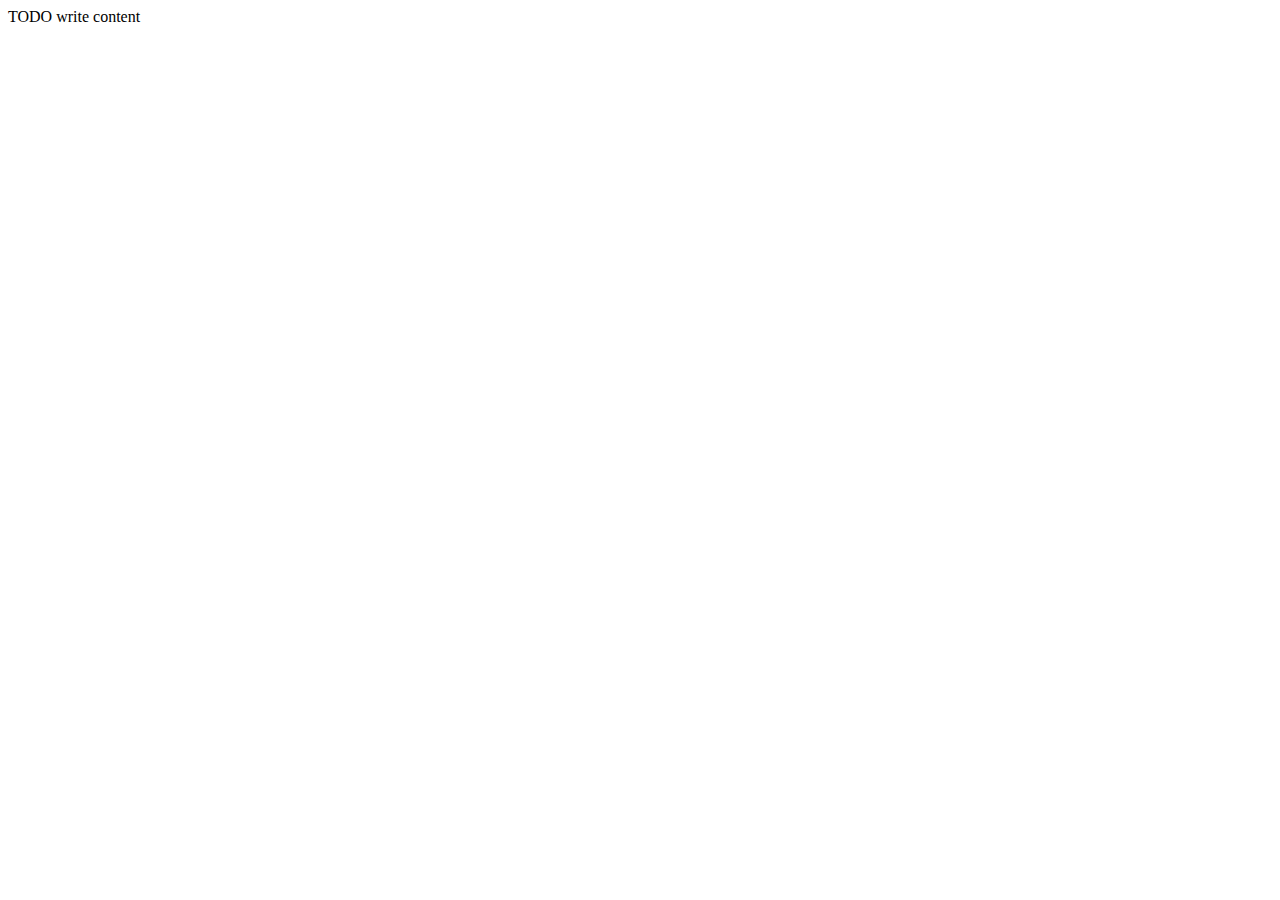
==== Assignment/web/index.html @ 8d19abb4 "Create File" ====
<!DOCTYPE html>
<!--
Click nbfs://nbhost/SystemFileSystem/Templates/Licenses/license-default.txt to change this license
Click nbfs://nbhost/SystemFileSystem/Templates/JSP_Servlet/Html.html to edit this template
-->
<html>
    <head>
        <title>TODO supply a title</title>
        <meta charset="UTF-8">
        <meta name="viewport" content="width=device-width, initial-scale=1.0">
    </head>
    <body>
        <div>TODO write content</div>
    </body>
</html>
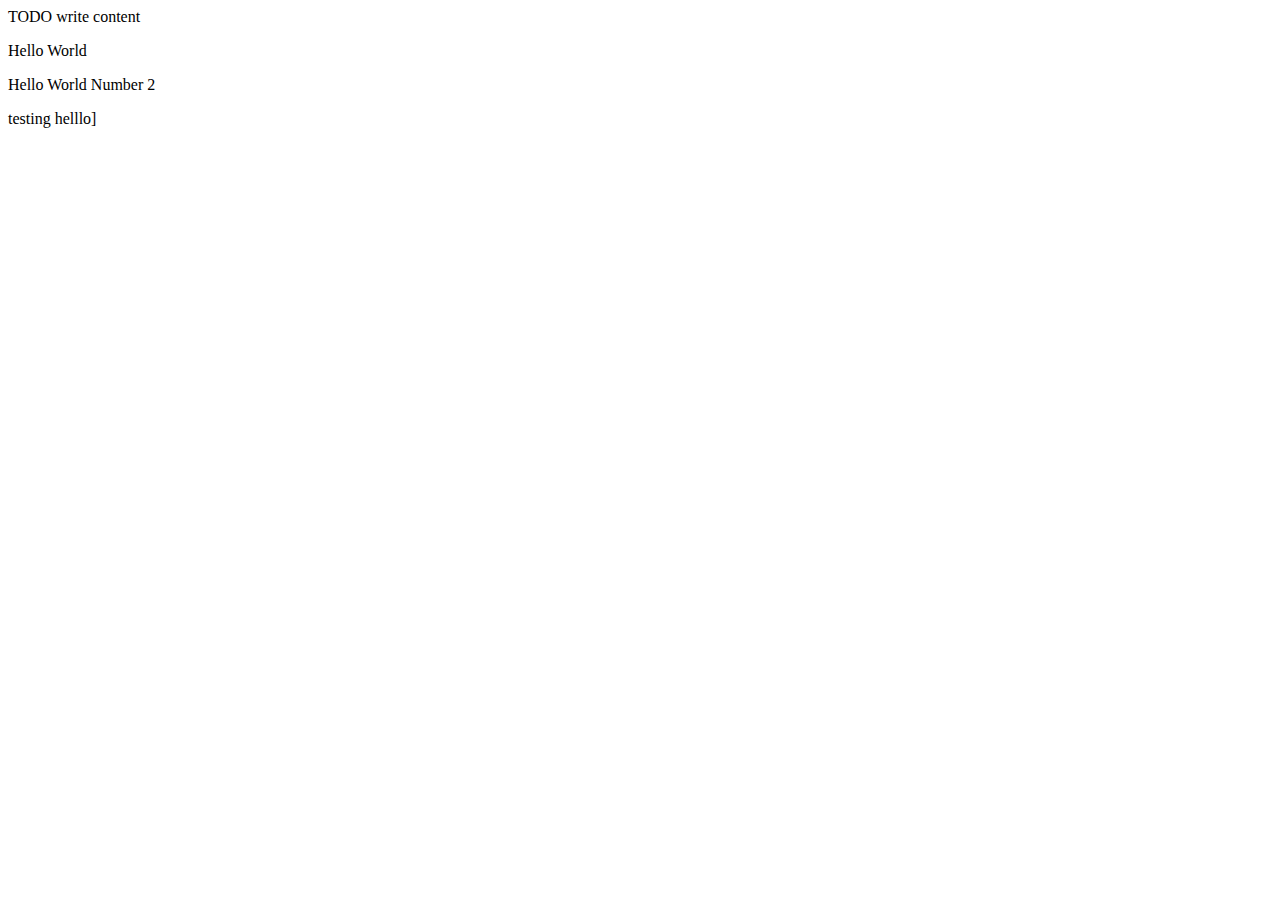
==== commit c61ef9cb: "Update index.html" ====
--- a/Assignment/web/index.html
+++ b/Assignment/web/index.html
@@ -11,5 +11,9 @@
     </head>
     <body>
         <div>TODO write content</div>
+        <p>Hello World</p>
+        <p>Hello World Number 2</p>
+        testing
+        helllo]
     </body>
 </html>
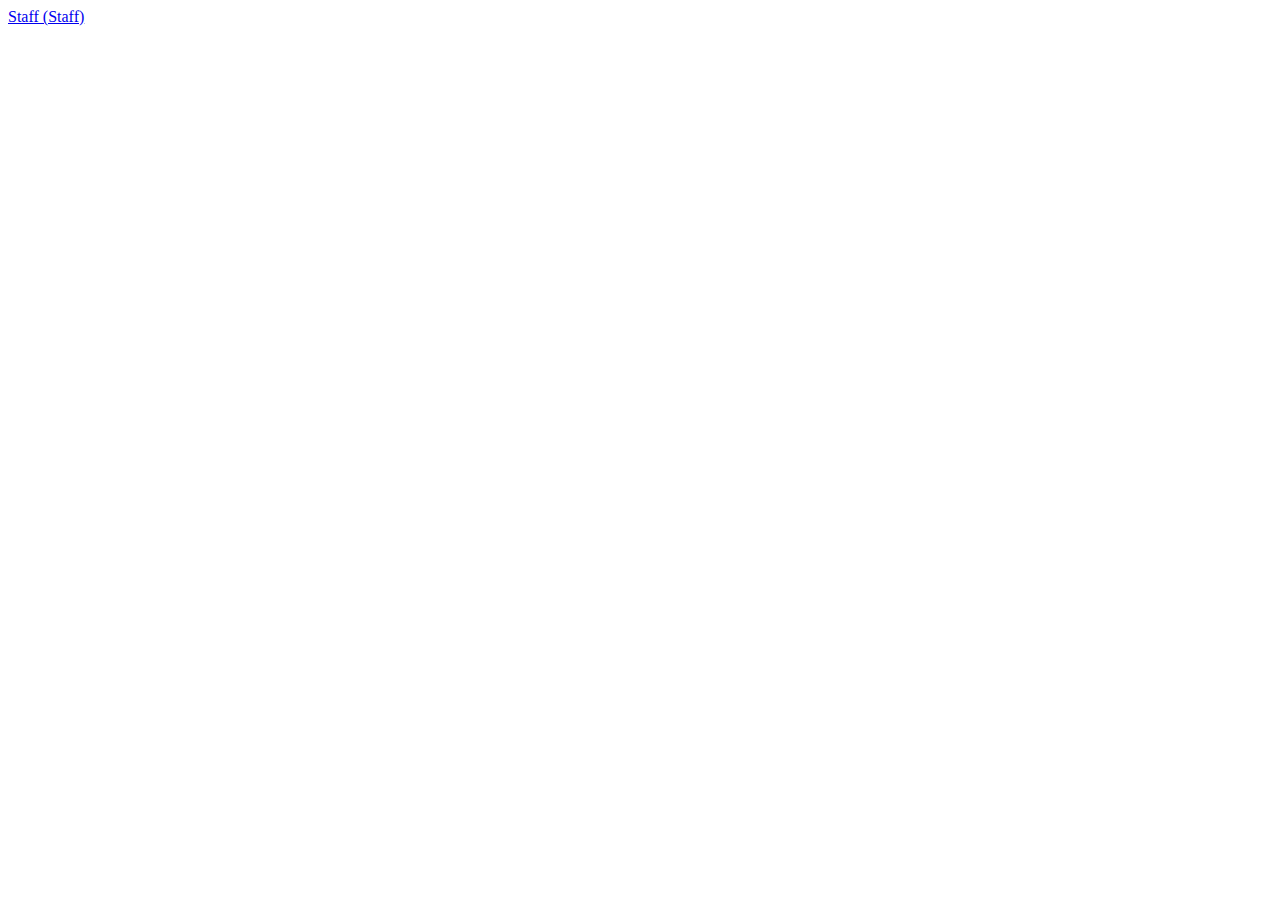
==== commit f2b6f351: "Staff Servlet (Add Function)" ====
--- a/Assignment/web/index.html
+++ b/Assignment/web/index.html
@@ -10,10 +10,6 @@
         <meta name="viewport" content="width=device-width, initial-scale=1.0">
     </head>
     <body>
-        <div>TODO write content</div>
-        <p>Hello World</p>
-        <p>Hello World Number 2</p>
-        testing
-        helllo]
+        <a href ="StaffSettingsPages/StaffPages/staffAdd.html">Staff (Staff)</a>
     </body>
 </html>
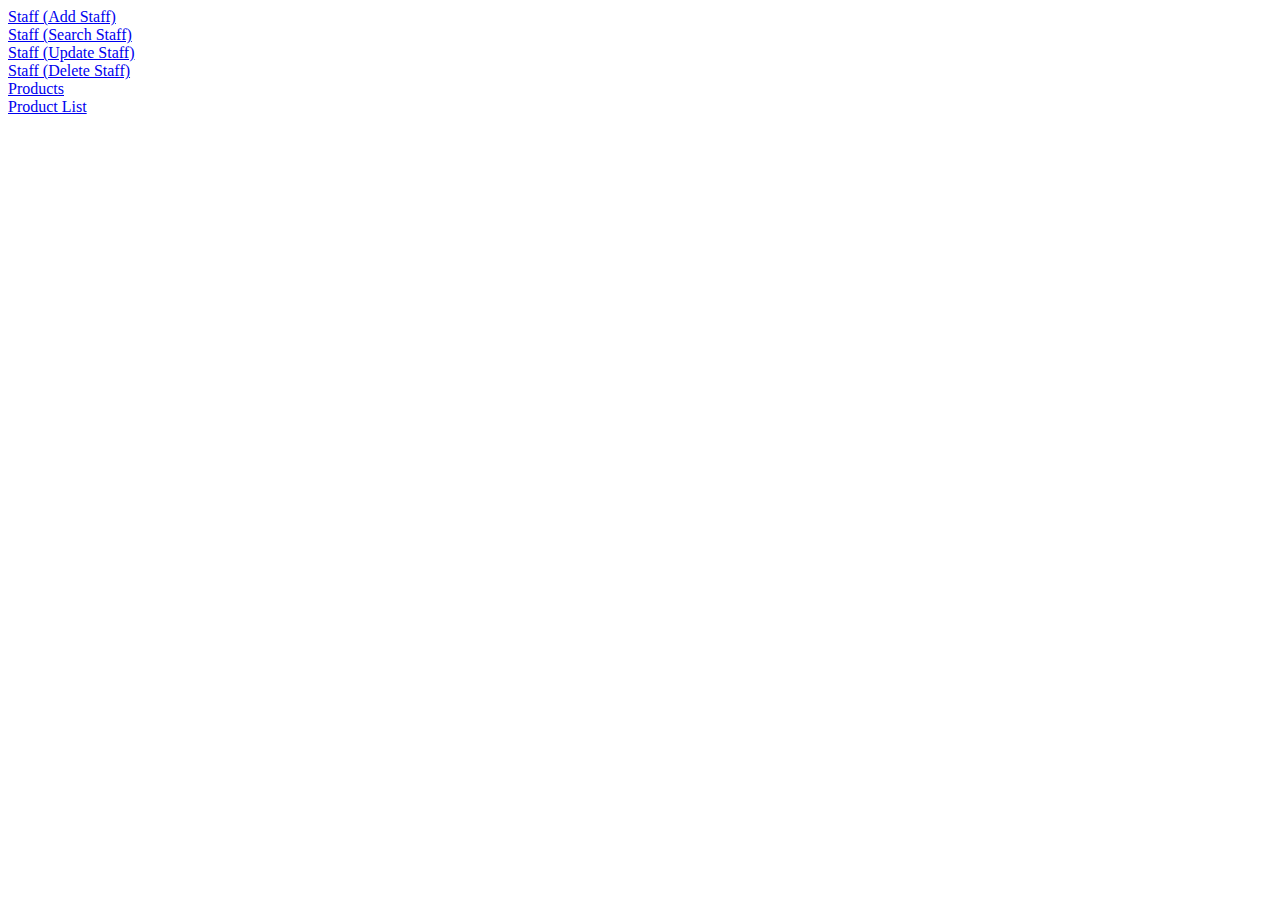
==== commit e95b6754: "Staff CRUD" ====
--- a/Assignment/web/index.html
+++ b/Assignment/web/index.html
@@ -10,6 +10,11 @@
         <meta name="viewport" content="width=device-width, initial-scale=1.0">
     </head>
     <body>
-        <a href ="StaffSettingsPages/StaffPages/staffAdd.html">Staff (Staff)</a>
+        <a href="staffAdd.html">Staff (Add Staff)</a><br/>
+        <a href="StaffHomepage.jsp">Staff (Search Staff)</a><br/>
+        <a href="StaffUpdate.jsp">Staff (Update Staff)</a><br/>
+        <a href="StaffDelete.jsp">Staff (Delete Staff)</a><br/>
+        <a href ="Products.jsp">Products</a> <br>
+        <a href ="ProductList.jsp">Product List</a>
     </body>
 </html>
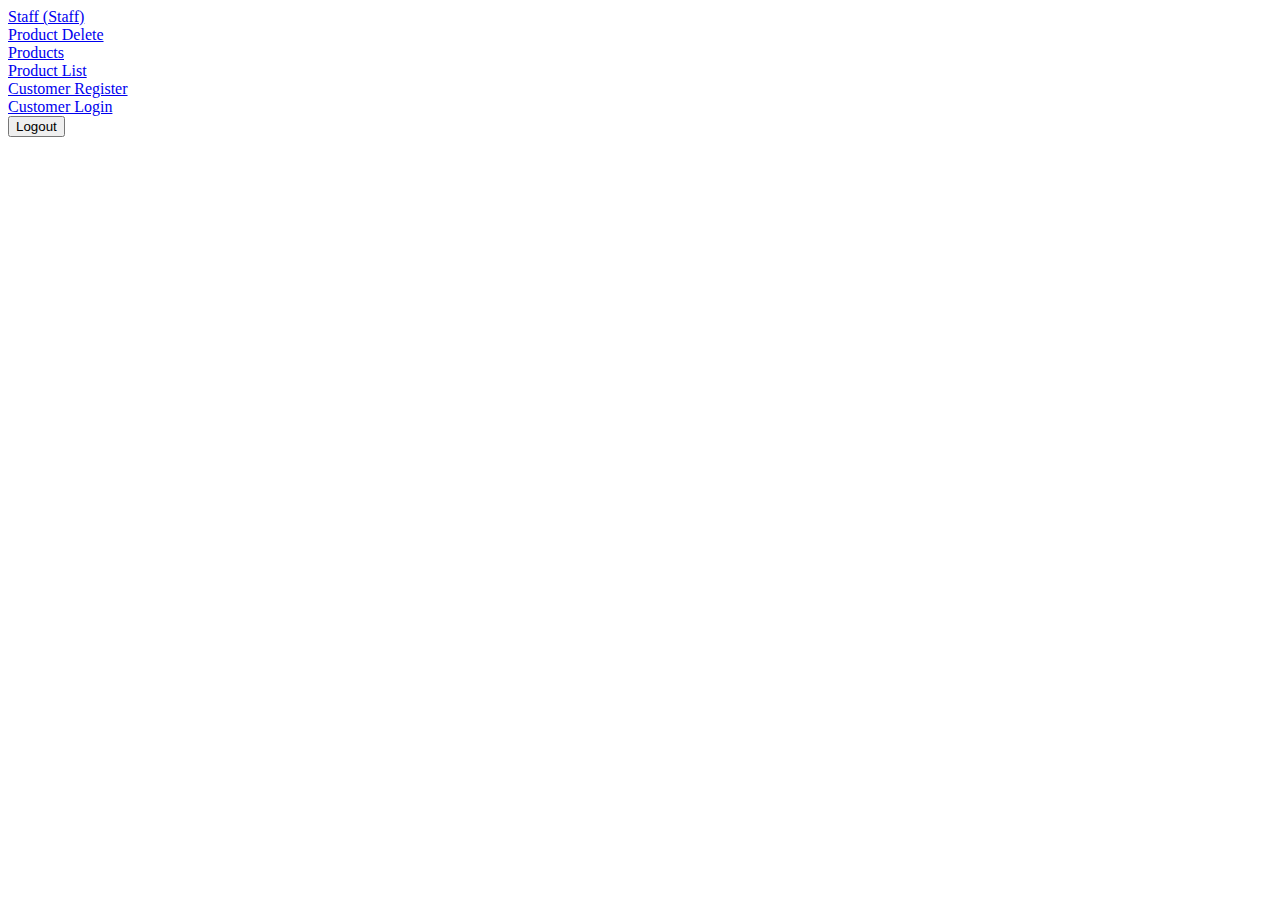
==== commit 91929ca6: "Product CRUD" ====
--- a/Assignment/web/index.html
+++ b/Assignment/web/index.html
@@ -10,11 +10,24 @@
         <meta name="viewport" content="width=device-width, initial-scale=1.0">
     </head>
     <body>
-        <a href="staffAdd.html">Staff (Add Staff)</a><br/>
-        <a href="StaffHomepage.jsp">Staff (Search Staff)</a><br/>
-        <a href="StaffUpdate.jsp">Staff (Update Staff)</a><br/>
-        <a href="StaffDelete.jsp">Staff (Delete Staff)</a><br/>
+        <a href ="StaffSettingsPages/StaffPages/staffAdd.html">Staff (Staff)</a> <br>
+        <a href ="StaffSettingsPages/PMPages/productDelete.jsp">Product Delete</a> <br>
         <a href ="Products.jsp">Products</a> <br>
-        <a href ="ProductList.jsp">Product List</a>
+        <a href ="ProductList.jsp">Product List</a> <br>
+        <a href ="customerregister.jsp">Customer Register</a> <br>
+        <a href ="customerlogin.jsp">Customer Login</a> <br>
+
+        <form id="logoutForm" action="CustomerLogout" method="post">
+            <button type="button" class="btn btn-danger" onclick="confirmLogout()">Logout</button>
+        </form>
+
+        <script>
+            function confirmLogout() {
+                if (confirm("Are you sure you want to logout?")) {
+                    document.getElementById("logoutForm").submit();
+                }
+            }
+        </script>
+
     </body>
 </html>
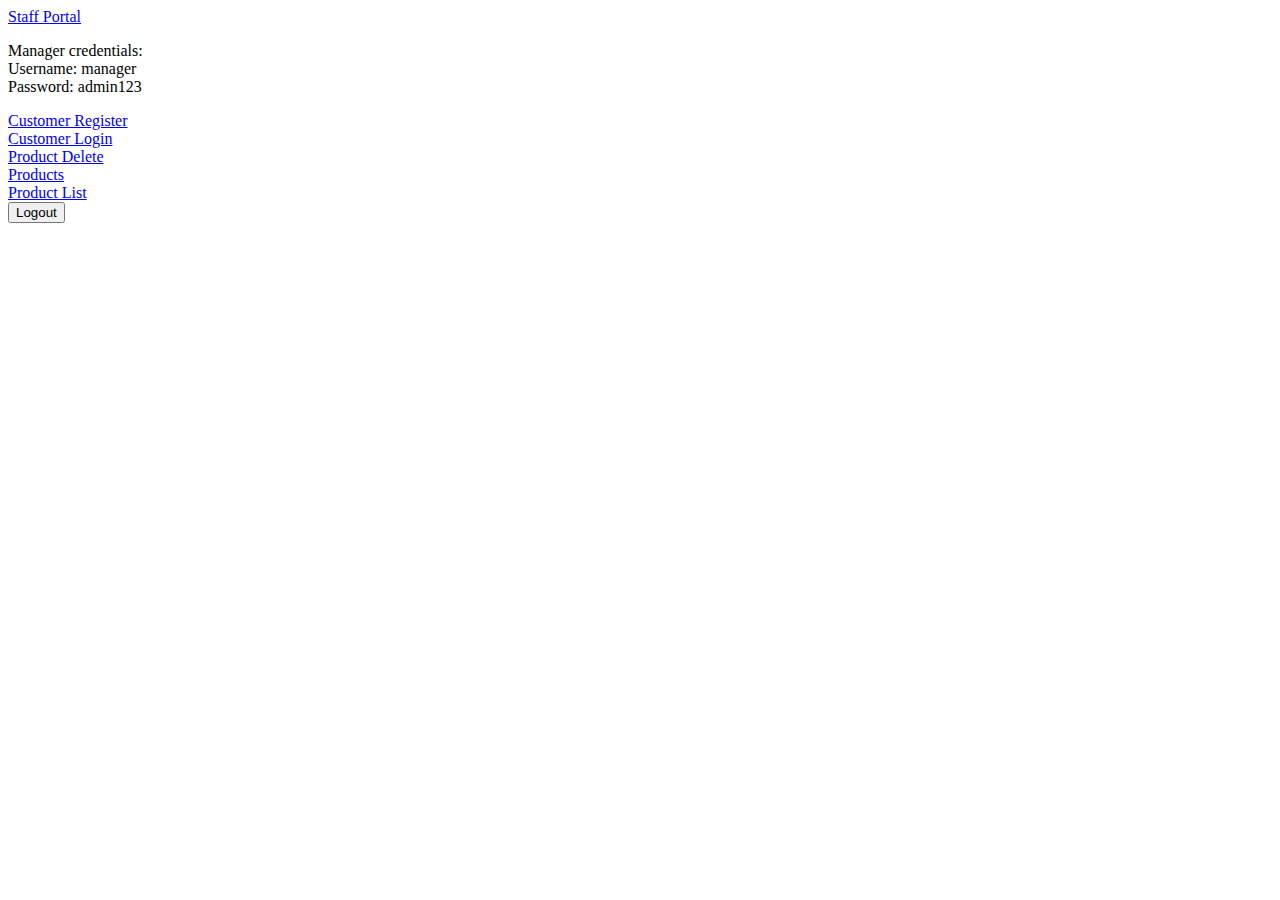
==== commit 685f5d64: "staff module and customer login combined" ====
--- a/Assignment/web/index.html
+++ b/Assignment/web/index.html
@@ -10,12 +10,17 @@
         <meta name="viewport" content="width=device-width, initial-scale=1.0">
     </head>
     <body>
-        <a href ="StaffSettingsPages/StaffPages/staffAdd.html">Staff (Staff)</a> <br>
+        <a href="staffLogin.jsp">Staff Portal</a>
+        <p>
+            Manager credentials: <br/>
+            Username: manager <br/>
+            Password: admin123 <br />
+        </p>
+        <a href ="customerregister.jsp">Customer Register</a> <br>
+        <a href ="customerlogin.jsp">Customer Login</a> <br>
         <a href ="StaffSettingsPages/PMPages/productDelete.jsp">Product Delete</a> <br>
         <a href ="Products.jsp">Products</a> <br>
         <a href ="ProductList.jsp">Product List</a> <br>
-        <a href ="customerregister.jsp">Customer Register</a> <br>
-        <a href ="customerlogin.jsp">Customer Login</a> <br>
 
         <form id="logoutForm" action="CustomerLogout" method="post">
             <button type="button" class="btn btn-danger" onclick="confirmLogout()">Logout</button>
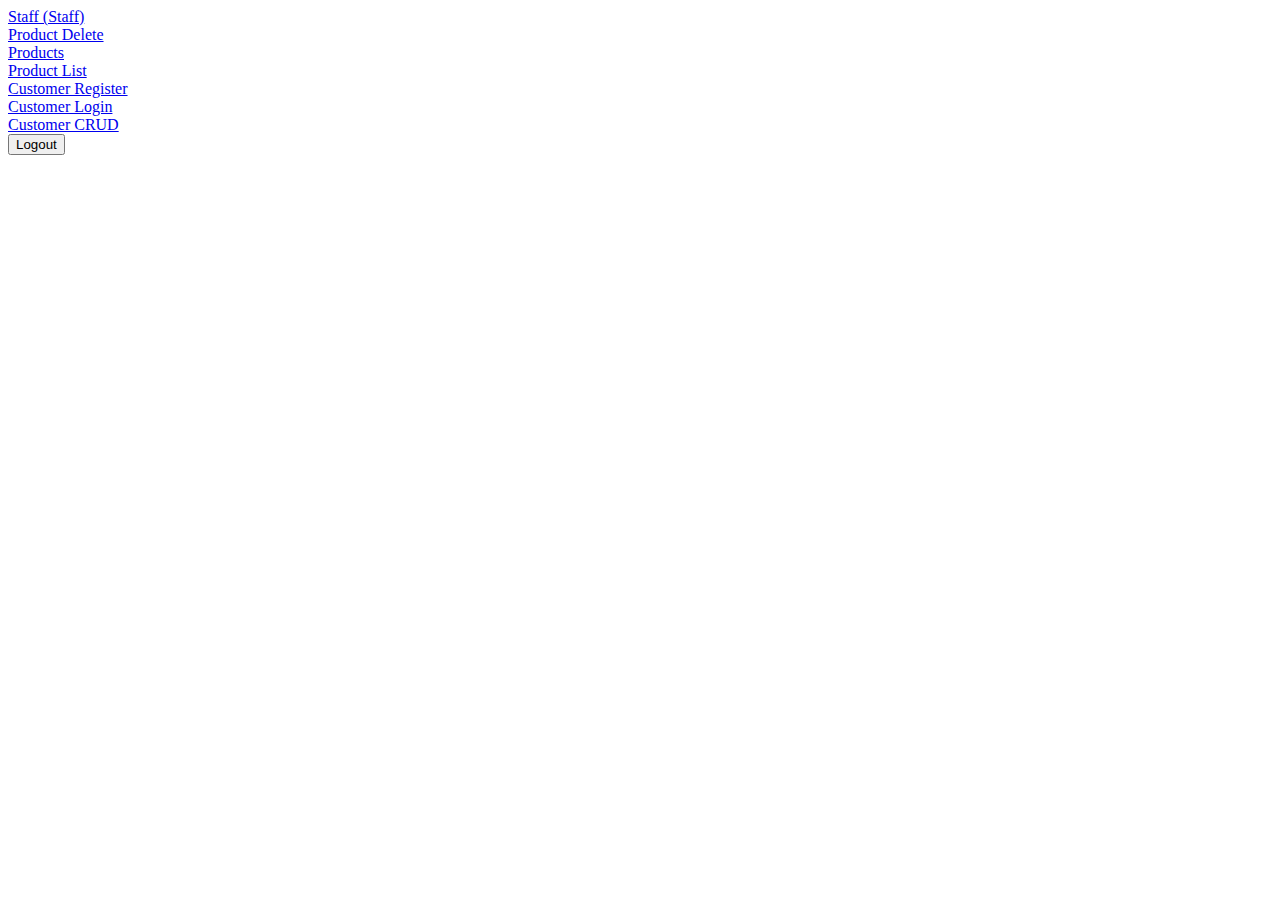
==== commit a5c8030d: "Update for Customer CRUD" ====
--- a/Assignment/web/index.html
+++ b/Assignment/web/index.html
@@ -10,17 +10,13 @@
         <meta name="viewport" content="width=device-width, initial-scale=1.0">
     </head>
     <body>
-        <a href="staffLogin.jsp">Staff Portal</a>
-        <p>
-            Manager credentials: <br/>
-            Username: manager <br/>
-            Password: admin123 <br />
-        </p>
-        <a href ="customerregister.jsp">Customer Register</a> <br>
-        <a href ="customerlogin.jsp">Customer Login</a> <br>
+        <a href ="StaffSettingsPages/StaffPages/staffAdd.html">Staff (Staff)</a> <br>
         <a href ="StaffSettingsPages/PMPages/productDelete.jsp">Product Delete</a> <br>
         <a href ="Products.jsp">Products</a> <br>
         <a href ="ProductList.jsp">Product List</a> <br>
+        <a href ="customerregister.jsp">Customer Register</a> <br>
+        <a href ="customerlogin.jsp">Customer Login</a> <br>
+        <a href ="user-list.jsp">Customer CRUD</a> <br>
 
         <form id="logoutForm" action="CustomerLogout" method="post">
             <button type="button" class="btn btn-danger" onclick="confirmLogout()">Logout</button>
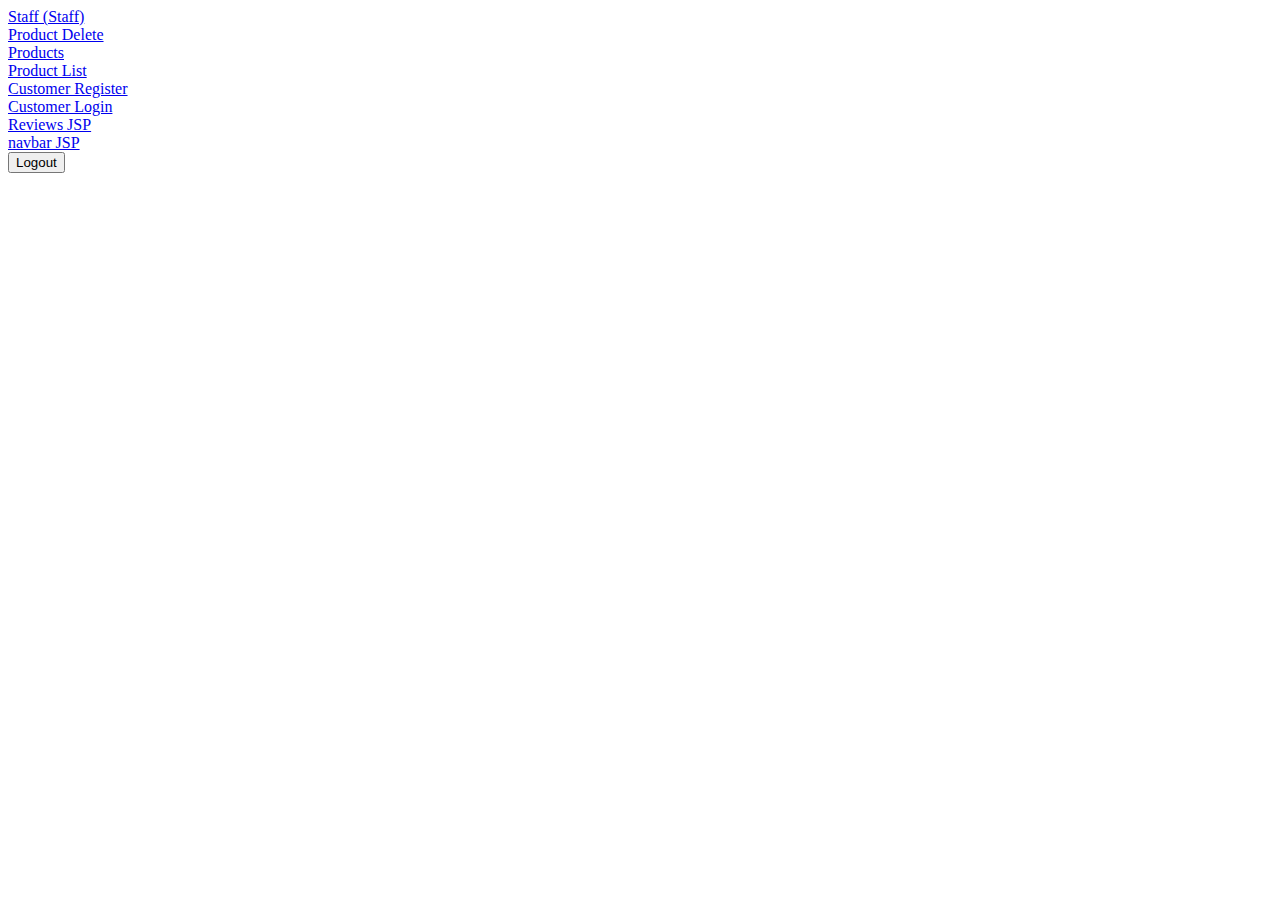
==== commit 1aab12a4: "Final Course Update(?)" ====
--- a/Assignment/web/index.html
+++ b/Assignment/web/index.html
@@ -16,7 +16,8 @@
         <a href ="ProductList.jsp">Product List</a> <br>
         <a href ="customerregister.jsp">Customer Register</a> <br>
         <a href ="customerlogin.jsp">Customer Login</a> <br>
-        <a href ="user-list.jsp">Customer CRUD</a> <br>
+        <a href ="reviews.jsp">Reviews JSP</a> <br>
+        <a href ="navbar.jsp">navbar JSP</a> <br>
 
         <form id="logoutForm" action="CustomerLogout" method="post">
             <button type="button" class="btn btn-danger" onclick="confirmLogout()">Logout</button>
